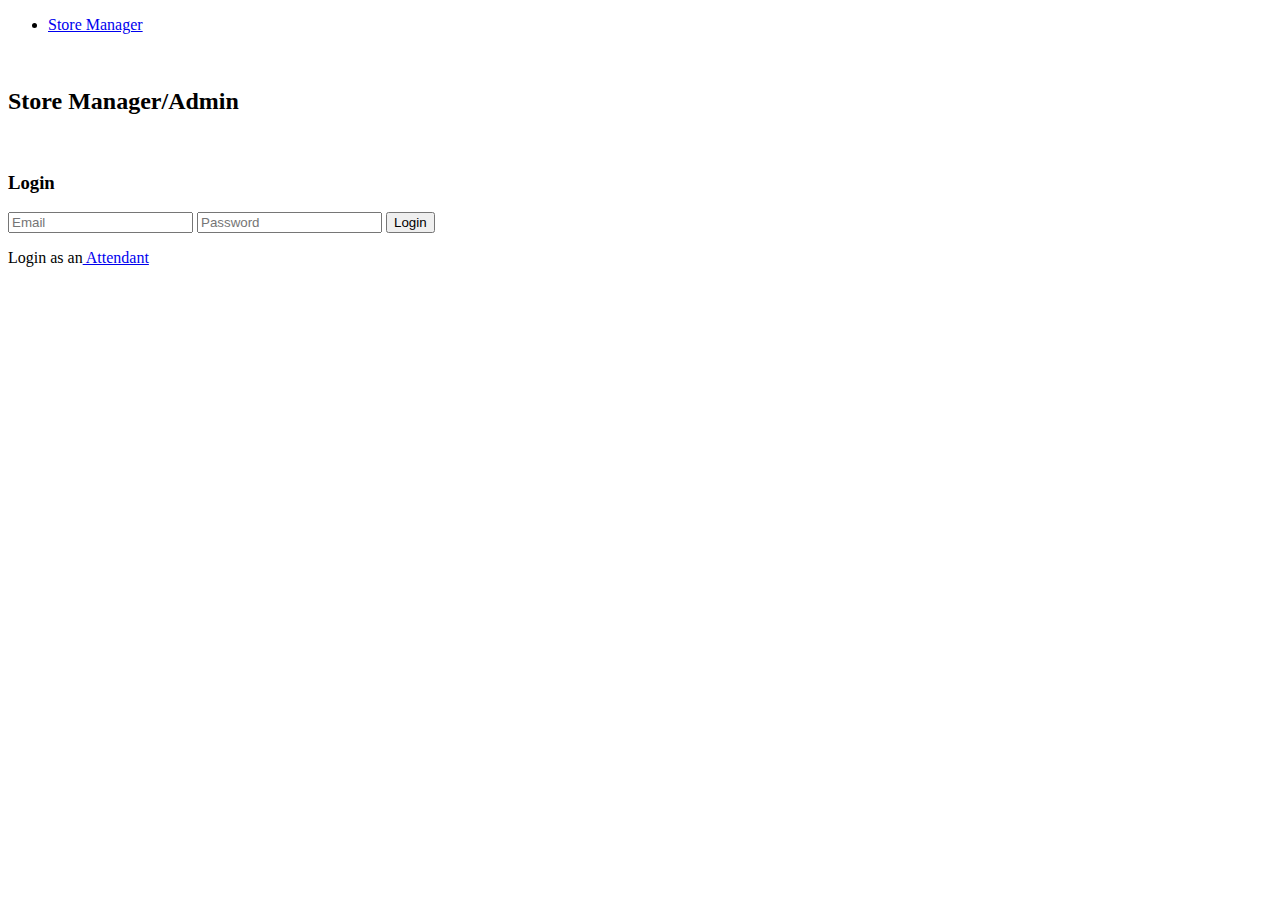
==== UI/templates/admin-login.html @ 4869b772 "Add Admin login page" ====
<!DOCTYPE html>
<html>

<head>
    <meta charset="utf-8" />
    <meta http-equiv="X-UA-Compatible" content="IE=edge">
    <title>Store Manager|Login</title>
    <meta name="viewport" content="width=device-width, initial-scale=1">
    <link rel="stylesheet" type="text/css" media="screen" href="../assets/css/index.css" />
</head>

<body>
    <div class="login_nav">
        <ul>

            <li class="app_name"><a href="#">Store Manager</a></li>

        </ul>
    </div><br>
    <div class="flex-container container">
        <div class="app-name">
            <h2>Store Manager/Admin</h2>
        </div><br>
        <div class="Login-container">
            <h3>Login</h3>
            <input type="email" placeholder="Email">
            <input type="password" placeholder="Password">

            <button id="login_btn">Login</button>
            <p class="h4">Login as an<a class="login_link" href="index.html"> Attendant</a></p>

        </div>
    </div>
</body>

</html>
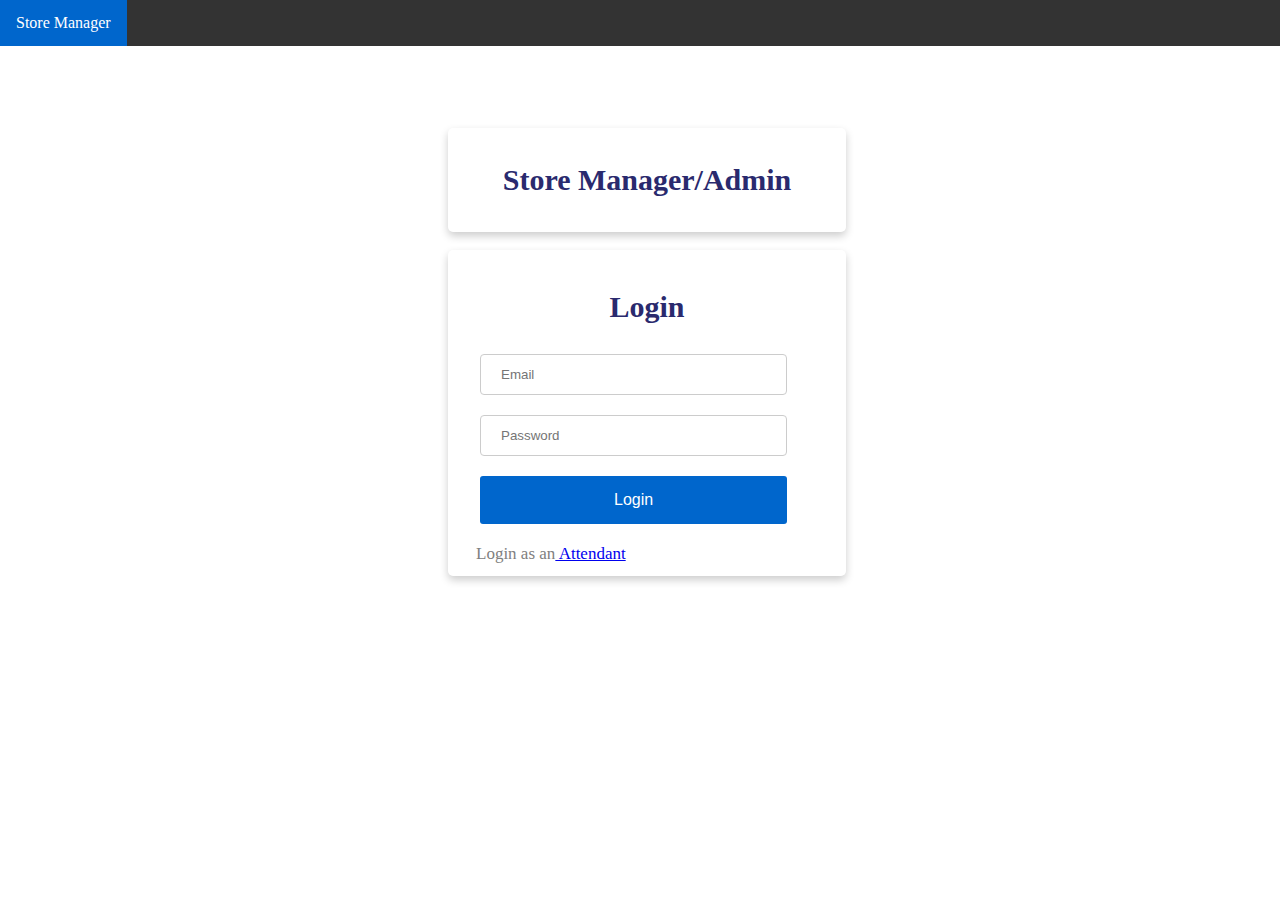
==== commit 4f1cabec: "Add page for making sales" ====
--- a/UI/templates/admin-login.html
+++ b/UI/templates/admin-login.html
@@ -9,7 +9,7 @@
     <link rel="stylesheet" type="text/css" media="screen" href="../assets/css/index.css" />
 </head>
 
-<body>
+<body class="body">
     <div class="login_nav">
         <ul>
 
--- a/UI/assets/css/index.css
+++ b/UI/assets/css/index.css
@@ -0,0 +1,142 @@
+.body {
+    background-image: url(../img/back6.png);
+    background-size: 20%;
+    margin: 0px;
+}
+
+.login_nav {
+    opacity: .2em;
+    margin-top: 0px;
+}
+
+ul {
+    list-style-type: none;
+    margin: 0;
+    padding: 0;
+    overflow: hidden;
+    background-color: #333;
+    opacity: .3em;
+}
+
+li {
+    float: left;
+}
+
+li a {
+    display: block;
+    color: white;
+    text-align: center;
+    padding: 14px 16px;
+    text-decoration: none;
+}
+
+li a:hover {
+    background-color: #0066CC;
+}
+
+.flex-container {
+    display: flex;
+    flex-direction: column;
+}
+
+@media (min-width: 600px) {
+    .container {
+        margin-top: 7px;
+        margin: 5% 35% 5% 35%;
+    }
+}
+
+@media (max-width:600px) {
+    .container {
+        margin-top: 7px;
+        margin: 5% 10% 5% 10%;
+    }
+}
+
+@media (max-width:850px) {
+    .container {
+        margin-top: 7px;
+        margin: 5% 10% 5% 10%;
+    }
+}
+
+h3 {
+    text-align: center;
+    font-size: 30px;
+    color: rgb(42, 42, 110);
+}
+
+h2 {
+    text-align: center;
+    font-size: 30px;
+    color: rgb(42, 42, 110);
+}
+
+.app-name {
+    box-shadow: 0 4px 8px 0 rgba(0, 0, 0, 0.2);
+    transition: 0.3s;
+    width: 100%;
+    border-radius: 5px;
+    background-color: white;
+    padding-top: 10px;
+    padding-bottom: 10px;
+    padding-left: 7px;
+    padding-right: 7px;
+}
+
+input {
+    display: block;
+    width: 80%;
+    padding: 12px 20px;
+    display: inline-block;
+    border: 1px solid #ccc;
+    border-radius: 4px;
+    box-sizing: border-box;
+    display: block;
+    margin: 20px 25px 20px 25px;
+}
+
+input:hover {
+    border: 1px solid rgba(3, 121, 255, 0.877);
+}
+
+input:visited {
+    border: 2px solid rgba(3, 121, 255, 0.877);
+}
+
+#login_btn {
+    background-color: #0066CC;
+    border: none;
+    border-radius: 3px;
+    color: white;
+    padding: 15px 32px;
+    text-align: center;
+    text-decoration: none;
+    display: inline-block;
+    font-size: 16px;
+    display: block;
+    width: 80%;
+    margin: 20px 25px 20px 25px;
+}
+
+#login_btn:hover {
+    background-color: rgb(74, 161, 248);
+}
+
+.Login-container {
+    box-shadow: 0 4px 8px 0 rgba(0, 0, 0, 0.2);
+    transition: 0.3s;
+    width: 100%;
+    border-radius: 5px;
+    background-color: white;
+    padding-top: 10px;
+    padding-bottom: 10px;
+    padding-left: 7px;
+    padding-right: 7px;
+}
+
+p {
+    font-size: 17px;
+    margin: 2px 2px 2px 21px;
+    color: grey;
+}